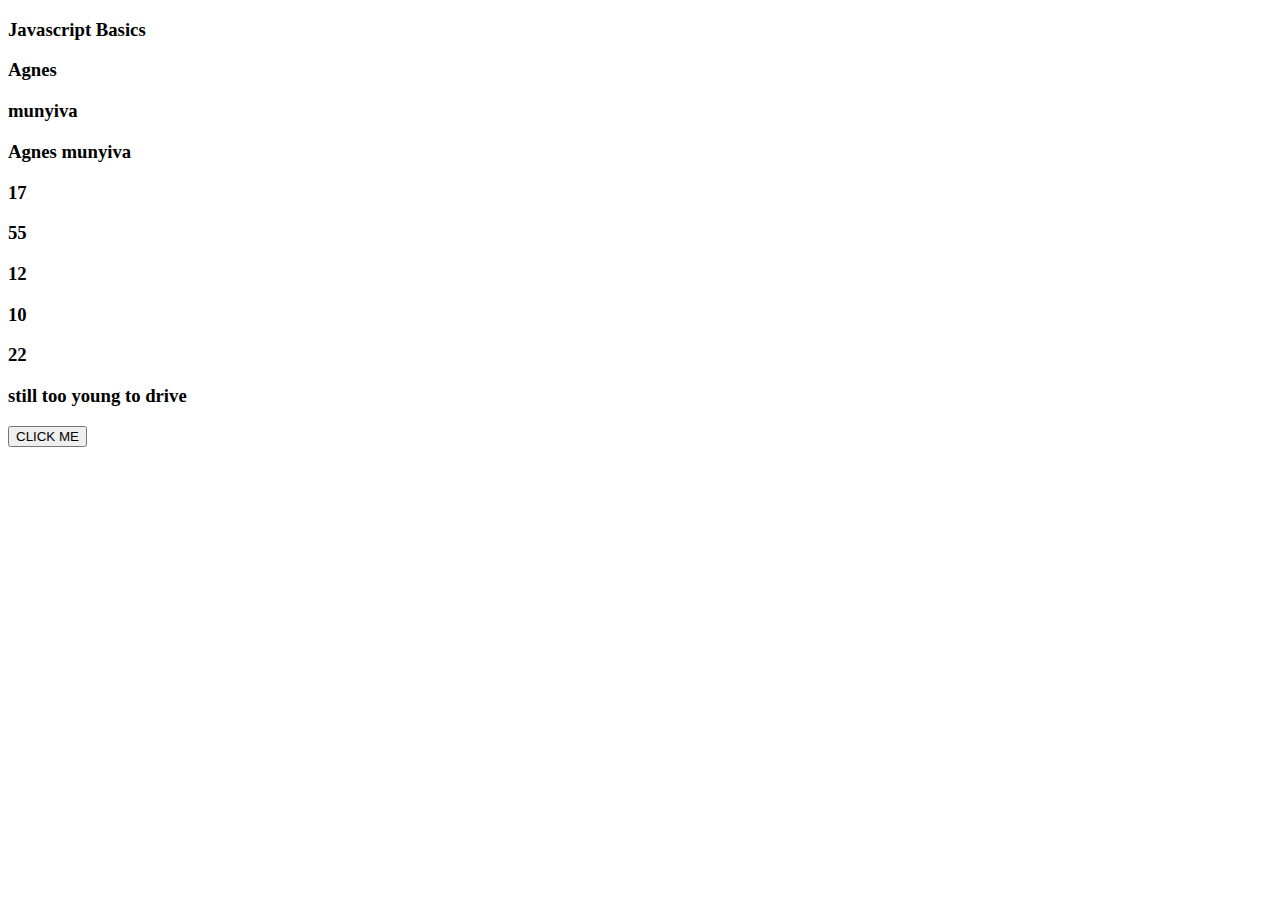
==== Week-5/javascript/index.html @ bbaf4fff "week 5" ====
<!DOCTYPE html>
<html>
    <head>
        <link rel="stylesheet" href="style.css">
        <body>
            <h3 id="text"> Javascript Basics </h3>
            <h3 id="f_name"></h3>
            <h3 id="s_name"></h3>
            <h3 id="full_name"></h3>
            <h3 id="age"></h3>
            <h3 id="weight"></h3>
            <h3 id="f_num"></h3>
            <h3 id="s_num"></h3>
            <h3 id="sum"></h3>
            <h3 id="fruits"></h3>



            <script>
                //variables in Javascript
                //number
               var f_num = 12;
               var s_num = 10;
               var sum = f_num + s_num
               //arithmetic operators
              // +,-,/,*,%(modulus)
        var f_num = 12;
        var s_num = 10;

        var sum = f_num + s_num
        var sub = f_num - s_num
        var div = f_num / s_num
        var prod = f_num * s_num
        var mod = f_num % s_num
        
    
               //string
               var my_first_name = "Agnes"
               var my_second_name = "munyiva"
               var full_name = my_first_name + " " + my_second_name;
               var age = 17;
               var weight = 55;
               //arrays []
               let fruits =["oranges","mangoes","banana"]
               let my_fruit =fruits[0];
               //conditions
               if(age > 18 ){
                msg="you can drive";
               }else(age < 18);{
                msg = "still too young to drive";
               }
               document.getElementById("f_name").innerHTML = my_first_name;
               document.getElementById("s_name").innerHTML = my_second_name;
               document.getElementById("full_name").innerHTML = full_name;
               document.getElementById("age").innerHTML = age;
               document.getElementById("weight").innerHTML = weight;
               document.getElementById("f_num").innerHTML = f_num;
               document.getElementById("s_num").innerHTML = s_num;
               document.getElementById("sum").innerHTML = sum;
               document.getElementById("fruits").innerHTML = msg;

        




            </script>
          <button> CLICK ME </button>  
        </body>
    </head>
</html>
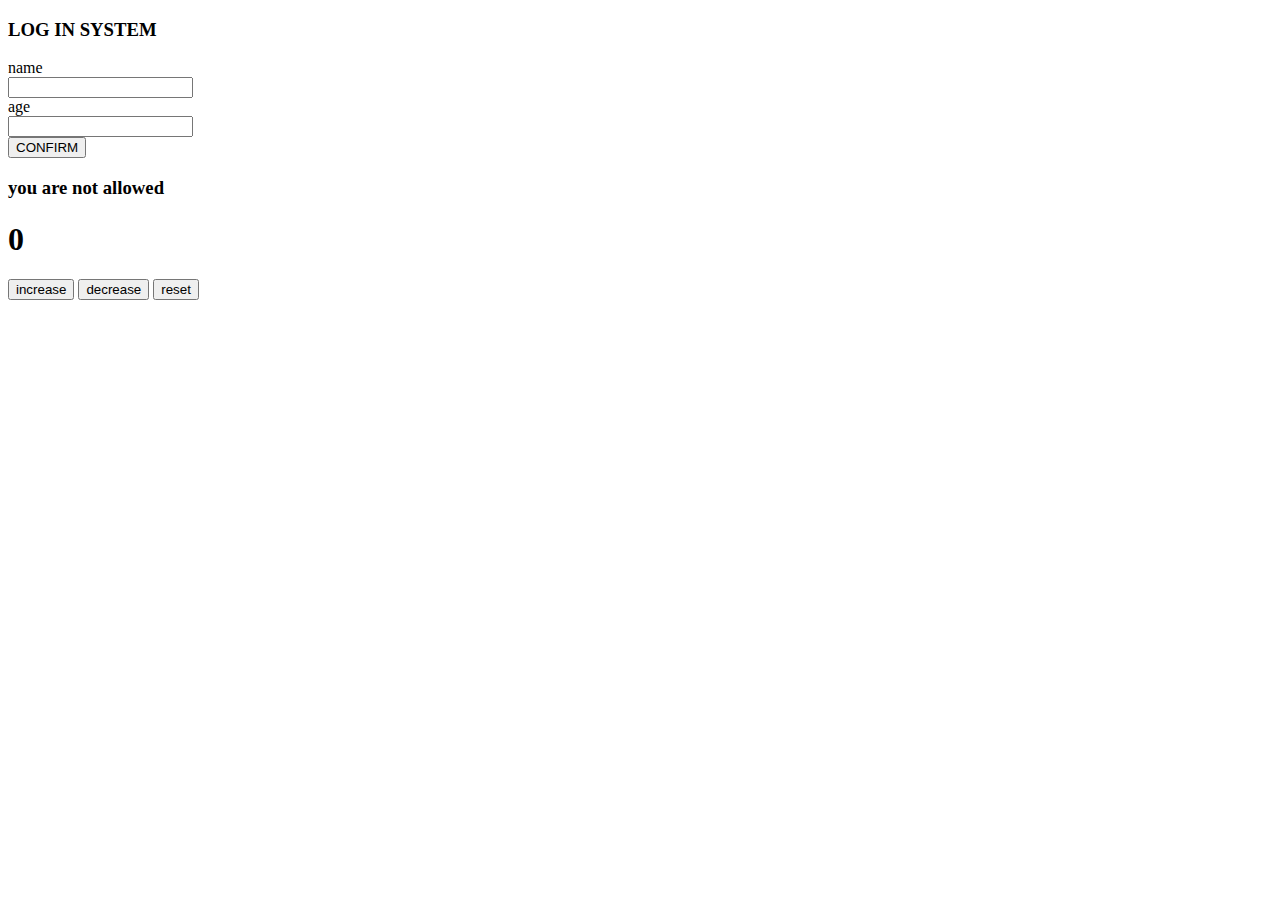
==== commit 3eabc781: "week5" ====
--- a/Week-5/javascript/index.html
+++ b/Week-5/javascript/index.html
@@ -1,8 +1,24 @@
 <!DOCTYPE html>
 <html>
     <head>
-        <link rel="stylesheet" href="style.css">
+
         <body>
+            <h3> LOG IN SYSTEM </h3>
+            <label for="">name</label><br>
+            <input type="text"><br>
+            <label for="">age</label><br>
+            <input type="int"><br>
+            <button id="confirm.btn"> CONFIRM </button>
+            <h3 id="get_in">you can get in </h3>
+            <h1 id="number"> 0 </h1>
+            <button id="increase_btn">increase</button>
+            <button id="decrease_btn">decrease</button>
+            <button id="reset_btn">reset</button>
+
+
+        
+
+            <!--
             <h3 id="text"> Javascript Basics </h3>
             <h3 id="f_name"></h3>
             <h3 id="s_name"></h3>
@@ -13,7 +29,7 @@
             <h3 id="s_num"></h3>
             <h3 id="sum"></h3>
             <h3 id="fruits"></h3>
-
+        
 
 
             <script>
@@ -63,9 +79,53 @@
 
 
 
+            -->
+<script>
+    var number = 0
+    document.getElementById("increase_btn").onclick=function increase_number(){
+        number += 1;
+        console.log(number)
+        document.getElementById("number").value =number
+    }
+//decrease
+var number = 0
+    document.getElementById("decrease_btn").onclick=function decrease_number(){
+        number -= 1;
+        console.log(number)
+        document.getElementById("number").value =number
+    }
 
-            </script>
-          <button> CLICK ME </button>  
+//reset
+var number = 0
+    document.getElementById("reset_btn").onclick=function reset_number(){
+        number += 1;
+        console.log(number)
+        document.getElementById("number").value =number
+    }
+//let age = 0
+let msg =""
+function add_num(num1,num2)
+{
+    return num1 + num2
+}
+
+document.getElementById("confirm.btn").onclick=function check_age(){
+console.log("button clicked!")
+var age = document.getElementById("age").Value
+console.log(age)
+}
+if ("age <= 18"){
+    msg="you are not allowed"
+    console.log("you are not allowed")
+    document.getElementById("get_in").innerHTML =msg
+}else{
+    msg="welcome"
+    console.log("welcome")
+    document.getElementById("get_in").innerHTML =msg
+
+}
+ </script>
+          
         </body>
-    </head>
+    
 </html>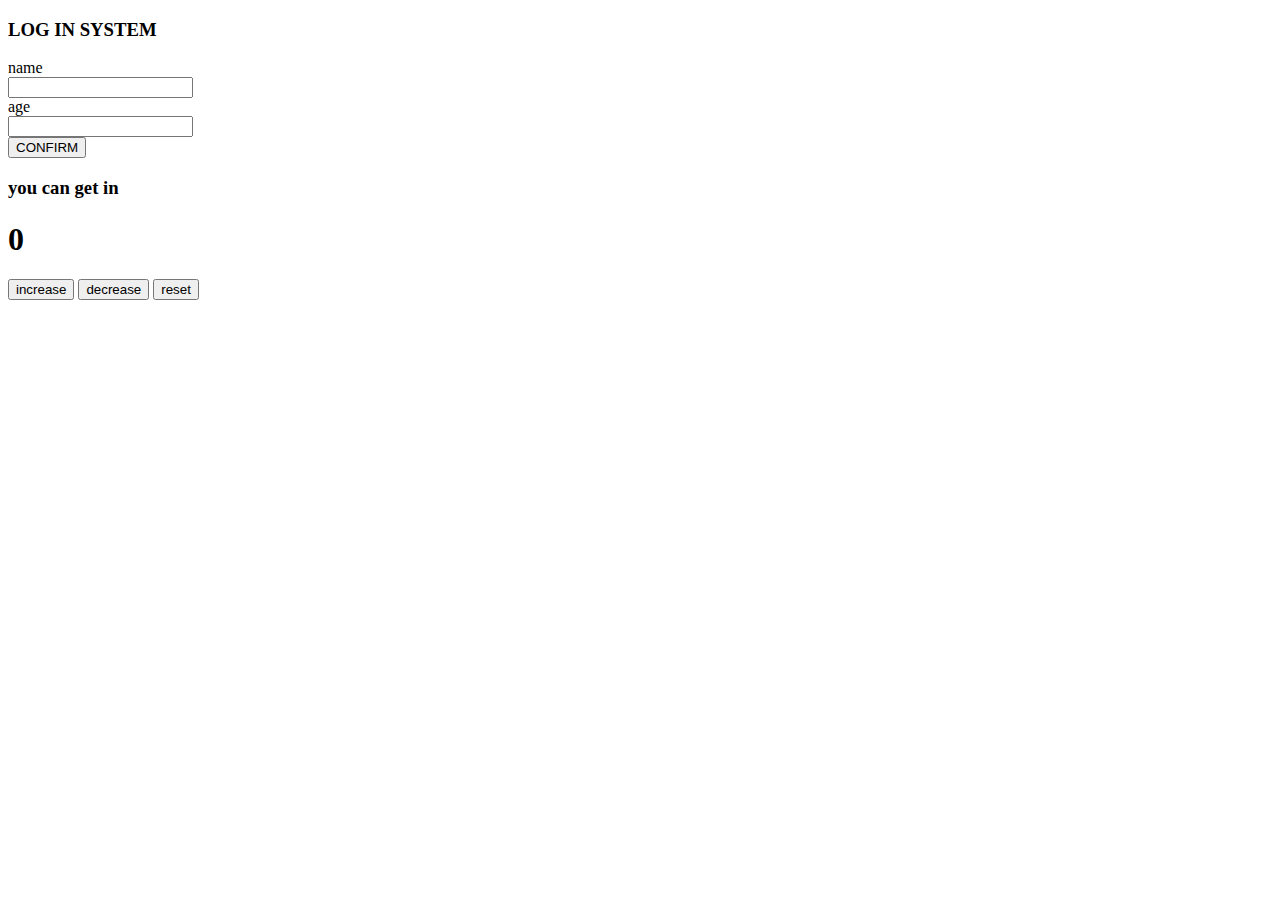
==== commit 7d125d49: "projects" ====
--- a/Week-5/javascript/index.html
+++ b/Week-5/javascript/index.html
@@ -103,8 +103,7 @@
         document.getElementById("number").value =number
     }
 //let age = 0
-let msg =""
-function add_num(num1,num2)
+let msg =""function add_num(num1,num2)
 {
     return num1 + num2
 }
